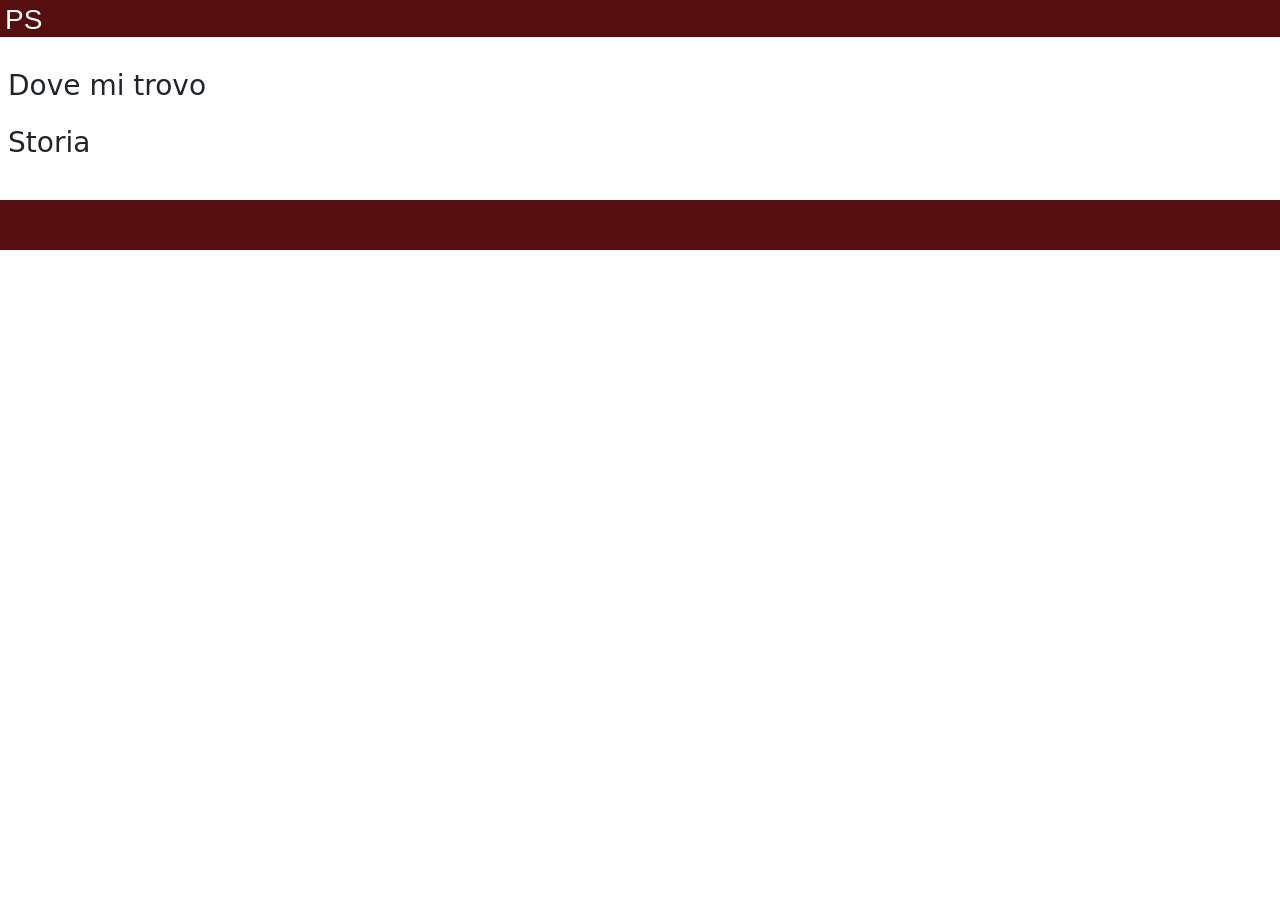
==== piazza.html @ 581ac890 "initialize" ====
<!DOCTYPE html>

<html lang="it">

<head>
    <meta charset="utf-8">
    <meta name="viewport" content="width=device-width, initial-scale=1">

    <link href="https://cdn.jsdelivr.net/npm/bootstrap@5.3.8/dist/css/bootstrap.min.css" rel="stylesheet"
        integrity="sha384-sRIl4kxILFvY47J16cr9ZwB07vP4J8+LH7qKQnuqkuIAvNWLzeN8tE5YBujZqJLB" crossorigin="anonymous">

    <link rel="stylesheet" href="./style/common.css">

    <script src="https://cdn.jsdelivr.net/npm/bootstrap@5.3.8/dist/js/bootstrap.bundle.min.js"
        integrity="sha384-FKyoEForCGlyvwx9Hj09JcYn3nv7wiPVlz7YYwJrWVcXK/BmnVDxM+D2scQbITxI"
        crossorigin="anonymous"></script>
        <script src="./js/script.js"></script>
</head>

<body class="d-flex flex-column ">
    <div class="header">
        <div>
        <a href="/">
            <h3 class="m-0 "
                style="text-transform: uppercase; color:white; font-family: Arial, Helvetica, sans-serif; margin: 3px 0 0 5px !important;">
                PS </h3></a>
        </div>
    </div>
    <div class="body gap-2 d-flex flex-column gap-2">
        <div class="d-flex flex-column gap-2 m-2">
            <div>
                <h1 id="piazza_name" style="text-transform: uppercase; font-family: Arial, Helvetica, sans-serif;" class="fw-bold">
                
                </h1>
            </div>
            <div class="w-100 d-flex align-items-center justify-content-center"><img id="piazza_img" alt="" style="max-height: 300px;"></div>
            <div>
                <h3>Dove mi trovo</h3>
            </div>
            <div><span id="piazza_location" class="text-decoration-underline"></span></div>
            <div>
                <h3>Storia</h3>
            </div>
            <div>
                <p id="piazza_storia"></p>
            </div>
        </div>
    </div>
    <footer class="footer w-100"></footer>
</body>

</html>
---- style/common.css ----
.header {
            min-height: 30px;
            background-color: rgb(86, 14, 14);
            display: flex;



        }

        body {
            margin: 0;
            position: relative;
            min-height: 100vh;
        }

        .footer {
            height: 50px;
            background-color: rgb(86, 14, 14);
            
        }
        a{
            text-decoration-line: none;
        }
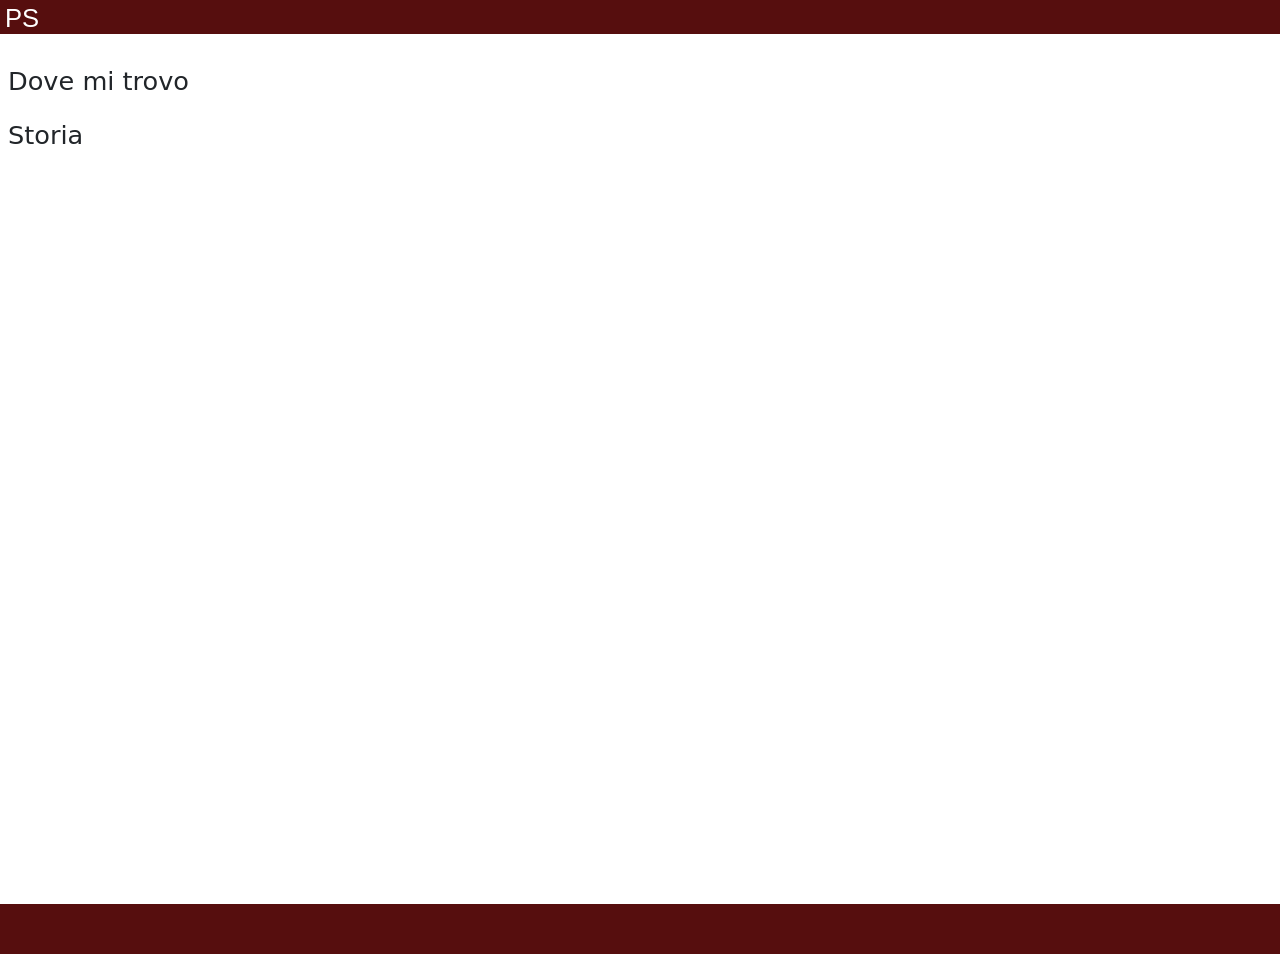
==== commit a5d6c950: "piazza style changes" ====
--- a/piazza.html
+++ b/piazza.html
@@ -15,6 +15,21 @@
         integrity="sha384-FKyoEForCGlyvwx9Hj09JcYn3nv7wiPVlz7YYwJrWVcXK/BmnVDxM+D2scQbITxI"
         crossorigin="anonymous"></script>
         <script src="./js/script.js"></script>
+        <style>
+            p, span { 
+                font-size: clamp(8px, 90%, 48px);
+
+            }
+            h1 {
+                font-size: clamp(1.5rem, 4vw, 3.5rem);
+
+            }
+             h3 {
+                font-size: clamp(1.1rem, 2vw, 2.3rem);
+
+            }
+            
+        </style>
 </head>
 
 <body class="d-flex flex-column ">
--- a/style/common.css
+++ b/style/common.css
@@ -20,4 +20,7 @@
         }
         a{
             text-decoration-line: none;
+        }
+        .body {
+            min-height: calc(100vh - 30px);
         }
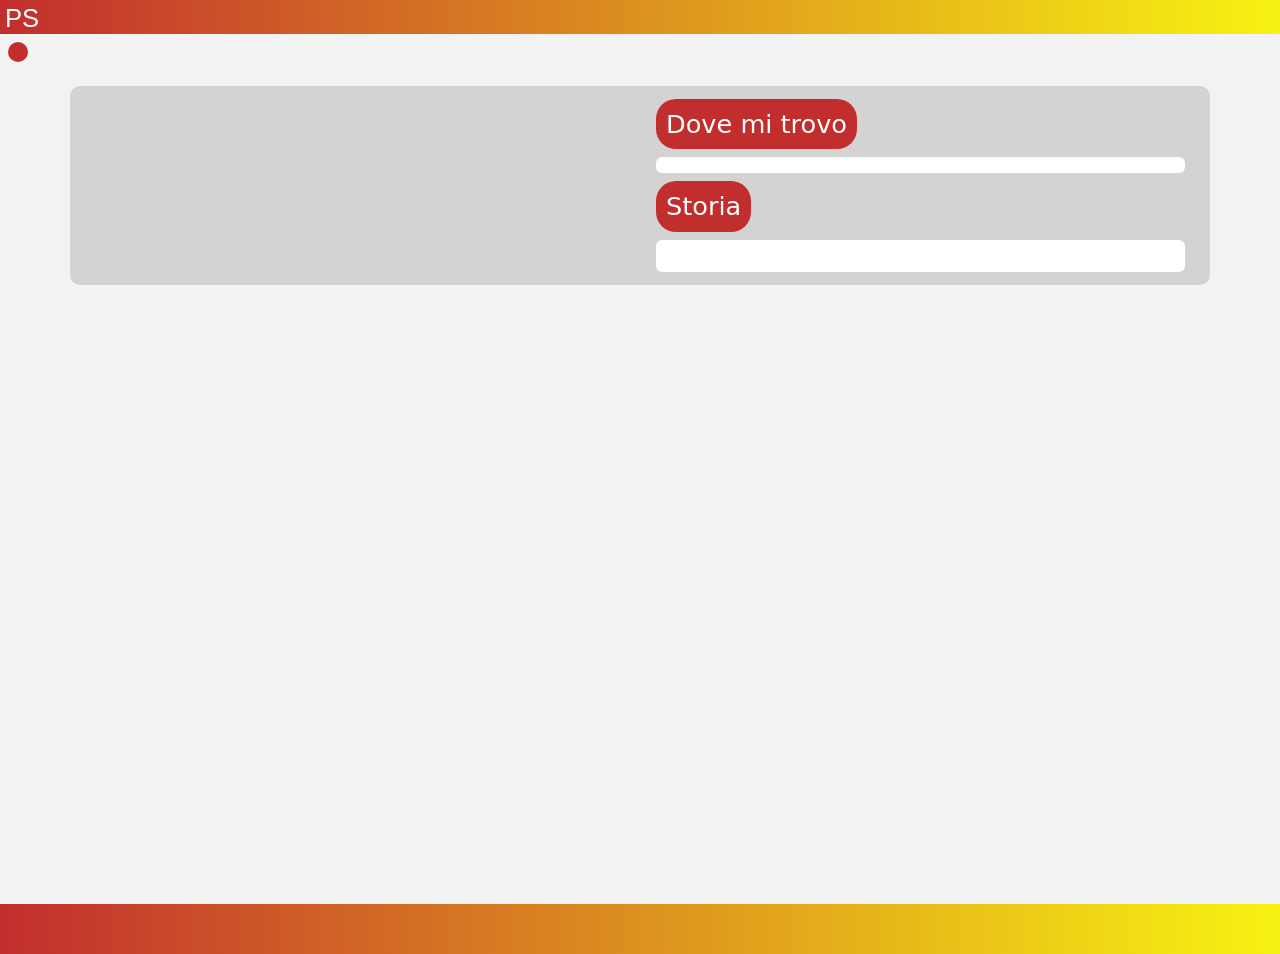
==== commit aea31988: "restyle piazza" ====
--- a/piazza.html
+++ b/piazza.html
@@ -14,51 +14,83 @@
     <script src="https://cdn.jsdelivr.net/npm/bootstrap@5.3.8/dist/js/bootstrap.bundle.min.js"
         integrity="sha384-FKyoEForCGlyvwx9Hj09JcYn3nv7wiPVlz7YYwJrWVcXK/BmnVDxM+D2scQbITxI"
         crossorigin="anonymous"></script>
-        <script src="./js/script.js"></script>
-        <style>
-            p, span { 
-                font-size: clamp(8px, 90%, 48px);
+    <script src="./js/script.js"></script>
+    <style>
+        p,
+        span {
+            font-size: clamp(8px, 90%, 48px);
 
-            }
-            h1 {
-                font-size: clamp(1.5rem, 4vw, 3.5rem);
+        }
 
-            }
-             h3 {
-                font-size: clamp(1.1rem, 2vw, 2.3rem);
+        h1 {
+            font-size: clamp(1.5rem, 4vw, 3.5rem);
 
-            }
-            
-        </style>
+        }
+
+        h3 {
+            font-size: clamp(1.1rem, 2vw, 2.3rem);
+
+        }
+        .chip {
+            padding: 10px;
+    background-color: #c22e2e;
+    border-radius: 20px;
+    width: max-content;
+    color: white;
+}
+        .container {
+            background-color: #d3d3d3;
+            padding: 5px;
+            border-radius: 10px;
+        }
+    </style>
 </head>
 
 <body class="d-flex flex-column ">
     <div class="header">
         <div>
-        <a href="/">
-            <h3 class="m-0 "
-                style="text-transform: uppercase; color:white; font-family: Arial, Helvetica, sans-serif; margin: 3px 0 0 5px !important;">
-                PS </h3></a>
+            <a href="/progetto-piazze">
+                <h3 class="m-0 "
+                    style="text-transform: uppercase; color:white; font-family: Arial, Helvetica, sans-serif; margin: 3px 0 0 5px !important;">
+                    PS </h3>
+            </a>
         </div>
     </div>
     <div class="body gap-2 d-flex flex-column gap-2">
-        <div class="d-flex flex-column gap-2 m-2">
-            <div>
-                <h1 id="piazza_name" style="text-transform: uppercase; font-family: Arial, Helvetica, sans-serif;" class="fw-bold">
-                
-                </h1>
+        <div class="m-2">
+            <h1 id="piazza_name" style="text-transform: uppercase; font-family: Arial, Helvetica, sans-serif;"
+                class="fw-bold chip">
+
+            </h1>
+        </div>
+        <div class="container">
+
+    
+        <div class="row gap-2 m-2">
+ <div class="col "><img id="piazza_img" alt=""
+                    style="max-height: 300px;"></div>
+
+           
+            <div class="col gap-2 d-flex flex-column">
+                <div>
+
+                    <div>
+                        <h3 class="chip">Dove mi trovo</h3>
+                    </div>
+                    <div class="bg-white border border-0 rounded  p-2"><span id="piazza_location" class="text-decoration-underline"></span></div>
+                </div>
+                <div >
+
+                    <div>
+                        <h3 class="chip">Storia</h3>
+                    </div>
+                    <div class="bg-white border border-0 rounded  p-2">
+                        <p id="piazza_storia"></p>
+                    </div>
+                </div>
             </div>
-            <div class="w-100 d-flex align-items-center justify-content-center"><img id="piazza_img" alt="" style="max-height: 300px;"></div>
-            <div>
-                <h3>Dove mi trovo</h3>
-            </div>
-            <div><span id="piazza_location" class="text-decoration-underline"></span></div>
-            <div>
-                <h3>Storia</h3>
-            </div>
-            <div>
-                <p id="piazza_storia"></p>
-            </div>
+            
+        </div>
         </div>
     </div>
     <footer class="footer w-100"></footer>
--- a/style/common.css
+++ b/style/common.css
@@ -1,6 +1,6 @@
  .header {
             min-height: 30px;
-            background-color: rgb(86, 14, 14);
+            background: linear-gradient(90deg,#c22e2e, #f7f311);
             display: flex;
 
 
@@ -11,11 +11,12 @@
             margin: 0;
             position: relative;
             min-height: 100vh;
+            background-color: #f3f3f3;
         }
 
         .footer {
             height: 50px;
-            background-color: rgb(86, 14, 14);
+            background: linear-gradient(90deg, #c22e2e, #f7f311);
             
         }
         a{
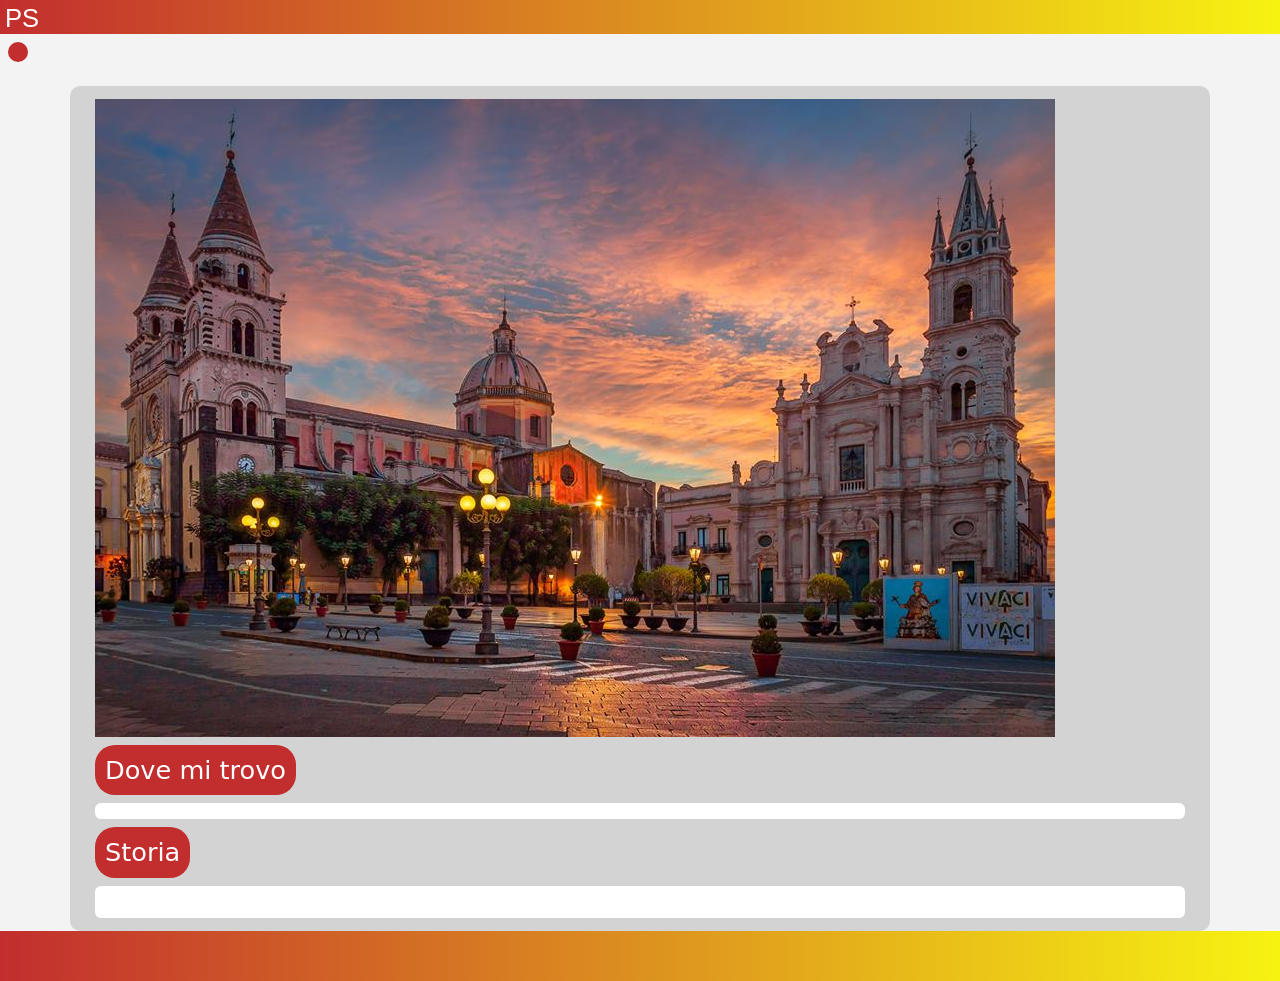
==== commit e6cf12e4: "restyle" ====
--- a/piazza.html
+++ b/piazza.html
@@ -31,13 +31,15 @@
             font-size: clamp(1.1rem, 2vw, 2.3rem);
 
         }
+
         .chip {
             padding: 10px;
-    background-color: #c22e2e;
-    border-radius: 20px;
-    width: max-content;
-    color: white;
-}
+            background-color: #c22e2e;
+            border-radius: 20px;
+            width: max-content;
+            color: white;
+        }
+
         .container {
             background-color: #d3d3d3;
             padding: 5px;
@@ -65,32 +67,33 @@
         </div>
         <div class="container">
 
-    
-        <div class="row gap-2 m-2">
- <div class="col "><img id="piazza_img" alt=""
-                    style="max-height: 300px;"></div>
 
-           
-            <div class="col gap-2 d-flex flex-column">
-                <div>
+            <div class="row gap-2 m-2">
+                <div class="col "><img id="piazza_img" alt="" style="max-width: min (500px, 90vw);"
+                        src="./immagini/piazze/acireale.jpg"></div>
 
+
+                <div class="col gap-2 d-flex flex-column">
                     <div>
-                        <h3 class="chip">Dove mi trovo</h3>
+
+                        <div>
+                            <h3 class="chip">Dove mi trovo</h3>
+                        </div>
+                        <div class="bg-white border border-0 rounded  p-2"><span id="piazza_location"
+                                class="text-decoration-underline"></span></div>
                     </div>
-                    <div class="bg-white border border-0 rounded  p-2"><span id="piazza_location" class="text-decoration-underline"></span></div>
-                </div>
-                <div >
+                    <div>
 
-                    <div>
-                        <h3 class="chip">Storia</h3>
-                    </div>
-                    <div class="bg-white border border-0 rounded  p-2">
-                        <p id="piazza_storia"></p>
+                        <div>
+                            <h3 class="chip">Storia</h3>
+                        </div>
+                        <div class="bg-white border border-0 rounded  p-2">
+                            <p id="piazza_storia"></p>
+                        </div>
                     </div>
                 </div>
+
             </div>
-            
-        </div>
         </div>
     </div>
     <footer class="footer w-100"></footer>
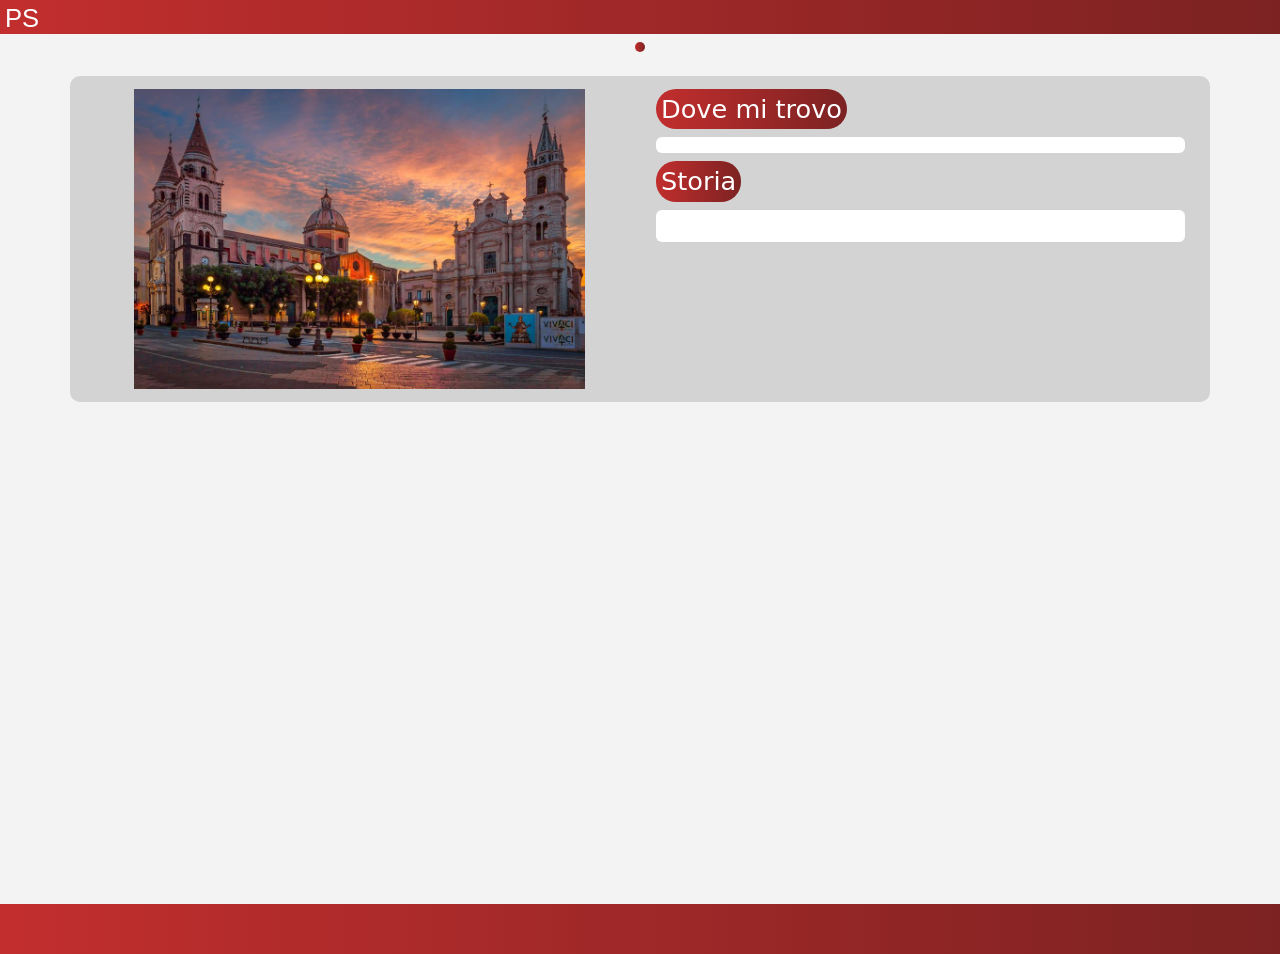
==== commit 7f5c0f7c: "restyle" ====
--- a/piazza.html
+++ b/piazza.html
@@ -32,13 +32,7 @@
 
         }
 
-        .chip {
-            padding: 10px;
-            background-color: #c22e2e;
-            border-radius: 20px;
-            width: max-content;
-            color: white;
-        }
+       
 
         .container {
             background-color: #d3d3d3;
@@ -59,7 +53,7 @@
         </div>
     </div>
     <div class="body gap-2 d-flex flex-column gap-2">
-        <div class="m-2">
+        <div class="m-2 d-flex justify-content-center">
             <h1 id="piazza_name" style="text-transform: uppercase; font-family: Arial, Helvetica, sans-serif;"
                 class="fw-bold chip">
 
@@ -69,7 +63,7 @@
 
 
             <div class="row gap-2 m-2">
-                <div class="col "><img id="piazza_img" alt="" style="max-width: min (500px, 90vw);"
+                <div class="col d-flex align-items-center justify-content-center"><img id="piazza_img" alt="" style="max-width: min(500px, 90vw); max-height: 300px;"
                         src="./immagini/piazze/acireale.jpg"></div>
 
 
--- a/style/common.css
+++ b/style/common.css
@@ -1,6 +1,6 @@
  .header {
             min-height: 30px;
-            background: linear-gradient(90deg,#c22e2e, #f7f311);
+            background: linear-gradient(90deg,#c22e2e, #7c2222);
             display: flex;
 
 
@@ -16,8 +16,15 @@
 
         .footer {
             height: 50px;
-            background: linear-gradient(90deg, #c22e2e, #f7f311);
+            background: linear-gradient(90deg, #c22e2e, #7c2222);
             
+        }
+         .chip {
+            padding: 5px;
+            background: linear-gradient(90deg, #c22e2e, #7c2222);
+            border-radius: 20px;
+            width: max-content;
+            color: white;
         }
         a{
             text-decoration-line: none;
